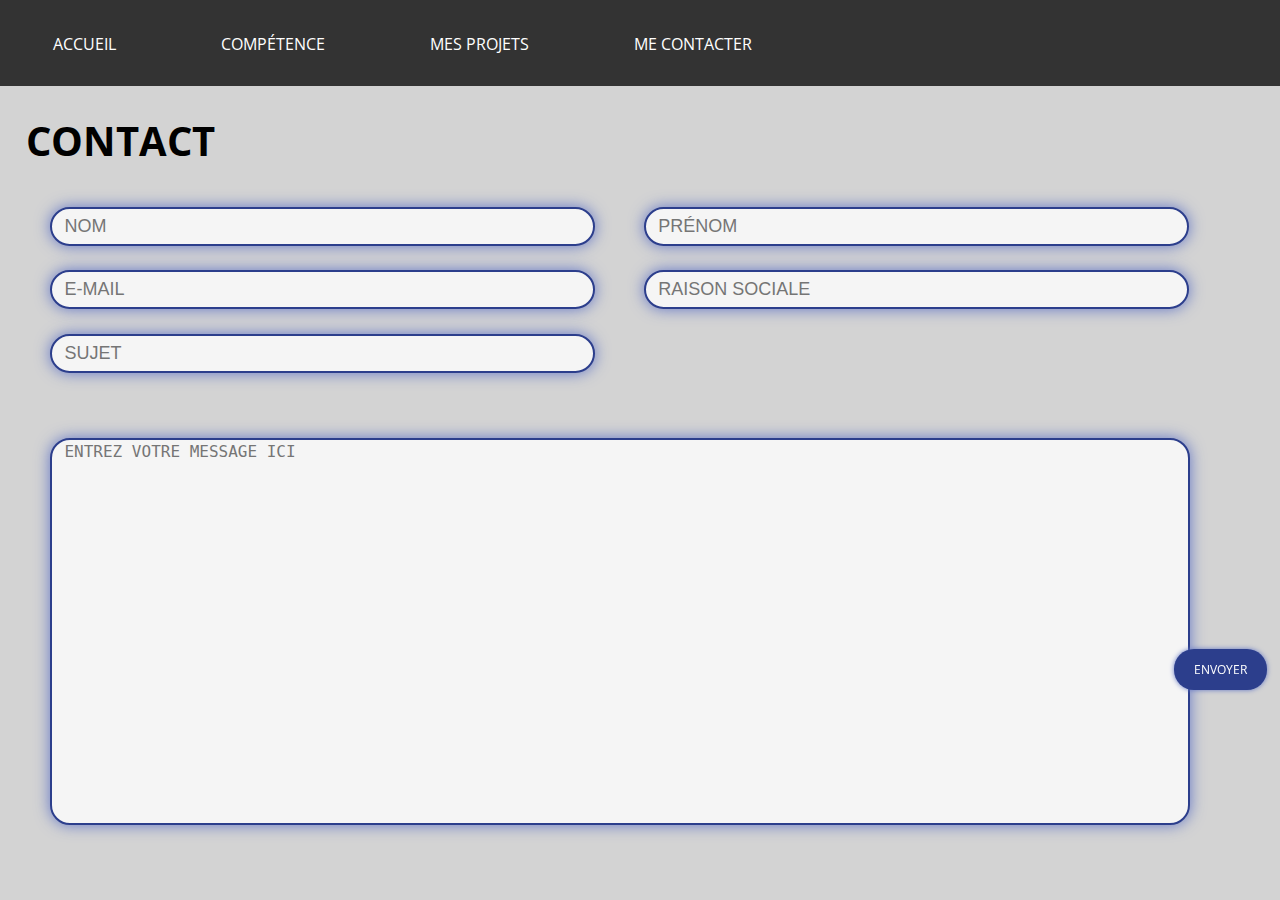
==== contact.html @ 4bbb7335 "Add files via upload" ====
<!DOCTYPE html>
<html lang="fr">
<head>
    <meta charset="UTF-8">
    <meta name="viewport" content="width=device-width, initial-scale=1.0">
    <meta http-equiv="X-UA-Compatible" content="ie=edge">

    <link rel="icon" type="image/png" href="images/logo.ico">
    <link rel="stylesheet" type="text/css" href="style.css" media="all"/>
    <link href="https://fonts.googleapis.com/css?family=Open+Sans&display=swap" rel="stylesheet">

    <title>Contact</title>
</head>
<body>
    <div id="navbar">
        <ul id="navbar">
            <li><a href="index.html" alt=" accueil " title="Accueil"> <p>ACCUEIL</p></a></li>
            <li><a href=https://google.com alt="compétences" title="Compétences"> <p>COMPÉTENCE</p></a></li>
            <li><a href=https://google.com alt="mes projets" title="Mes projets"> <p>MES PROJETS</p></a></li>
            <li><a href=https://google.com alt="me contacter" title="Me contacter"> <p>ME CONTACTER</p></a></li>
        </ul>

    </div>
    <h1>CONTACT</h1>
    <div id="contact">
        <div id="c1">
            <div class="c-entry">
                <input type="text" name="Nom" placeholder="NOM" maxlength="30">
            </div>

            <div class="c-entry">
                <input  type ="text" name="prenom" placeholder="PRÉNOM" maxlength="30">
            </div>
            
            <div class="c-entry">
                <input type="text"  name="email" placeholder="E-MAIL" min="4" maxlength="56">
            </div>
            
            <div class="c-entry">
                <input type="text"  name="raison sociale" placeholder="RAISON SOCIALE" min="2" maxlength="50">
            </div>

            <div class="c-entry">
                <input  type ="text" name="sujet" placeholder="SUJET" maxlength="0">
            </div>
        </div>


        <div id="c-mess">
            <textarea name="message"  min ="5" maxlength="600" placeholder="ENTREZ VOTRE MESSAGE ICI"></textarea>
        </div>
    </div>
    <div id="send">
            <a href=https://google.com alt="Envoyer le message" title="Envoyer le message"><p>ENVOYER</p></a>  
    </div>
    
</body>
</html>
---- style.css ----
body{
    margin:0px 0px;
    background-color: #D3D3D3;
    font-family: "Open Sans", "Comic Sans MS", "Arial Black";
}

h1,h2{
    font-weight: bold;
    font-size: 250%;
    padding-left:2%;
}

h3{
    padding:0px;
    margin:0px;
    font-size: 24px;
}

label{
    padding:0px;
    margin:0px;
}

#download{
    padding:0px 20px;
    margin:890px 93.2%;
    position:fixed;
    text-align: center;
    background-color: #2C3E8C;
    box-shadow: 0px 0px 5px #6376C6;
    border-radius: 30px;
}


#download a{
    font-size: 12px;
    color: white;
    text-decoration: none;
}

.part {
    height:940px;
    border-bottom:3px solid #2C3E8C;
    padding:0px;
}

#leftblock{
    height: 100%;
    width:20%;
    border-right: 1px solid black;
    float :left;
    text-align: center;
}

#leftblock img{
    max-height:180px;
    max-width:180px;
    margin: 15% auto 5%;
    box-shadow: 0px 0px 10px #343434;
    border-radius: 100%;
}

#name{
    margin:6% 20%;
    font-size: 18px;
}

.oui{
    margin:2% auto;
}

#presentation{
    margin:20% 15%;
    max-height:40%;
    overflow: hidden;
}

#rightblock{
    height: 100%;
    margin:0px 0px 0px 20%;
    padding:0px;
    border-left: 1px solid black;
}

#rightblock img{
    height:100px;
    padding:0px 0px;
}


#navbar{
    list-style-type: none;
    height: 86px;
    margin: 0px;
    padding: 0px;
    overflow: hidden;
    background-color: #333;
    
}
#navbar li{
    float: left;
    padding:0.2%;
}

#navbar li a{
    display: block;
    color: white;
    text-align: center;
    padding: 14px 50px;
    text-decoration: none;
    border-radius: 20px;
}

#navbar li a:hover{
    background-color: #2C3E8C;
    box-shadow: 0px 0px 5px #6376C6;
}

#wallpaper{
    border: 1px solid;
    padding:0px;
    height:90.7%;
    background-image: url(images/banière.jpg);
    background-attachment: fixed;
    background-position: right bottom;
    background-size:85% 100%;
}

#description{
    border:2px solid #2C3E8C;
    box-shadow: 0px 0px 15px #6376C6;
    background-color: #BEBEBE;
    border-radius: 30px;
    margin: 3% 18%;
    padding: 0% 2%;
    max-height: 25%;
    overflow: hidden;
}

#skill{
    margin-top:6%;
    text-align: center;
}

.skill-cont{
    border:1px solid black;
    display: inline-block;
    text-align: center;
    padding:2%;
    margin:auto 2%;
    text-decoration: none;
    border-radius: 20px;
    width:40%;
    border:2px solid #2C3E8C;
    box-shadow: 0px 0px 15px #6376C6;
    background-color: #BEBEBE;
}

.skill-cont ul{
    padding:0px;

}

.skill-cont ul li{
    height:60px;
    text-align:left;
    display: block;
}

.projet{
    border:2px solid #2C3E8C;
    box-shadow: 0px 0px 15px #6376C6;
    background-color: #BEBEBE;
    width: 42%;
    min-height:28%;
    max-height:40%;
    margin:3% 2%;
    padding:0.2% 1%;
    border-radius: 20px;
    float:left;
    
}

.projet img{
    max-width: 250px;
    max-height: 200px;
    float:left;
    padding-right:2%;
}

#contact{
    float:left;
    margin: 0px 2%;
    width:96%;
    height:700px;
}

#c1{
    height:33%;
}
.c-entry input{
    border:2px solid #2C3E8C;
    box-shadow: 0px 0px 15px #6376C6;
    background-color: #F5F5F5;
    font-size:large;
    width: 42%;
    height:30px;
    margin:1% 2%;
    padding:0.2% 1%;
    border-radius: 20px;
    float:left;
}

#c-mess{
    height:60%;
}


#c-mess textarea{
    border:2px solid #2C3E8C;
    box-shadow: 0px 0px 15px #6376C6;
    background-color: #F5F5F5;
    font-size:large;
    border-radius: 20px;
    width:90.4%;
    height:90%;
    margin:1% 2%;
    padding:0.2% 1%;
    resize:none;
}

#send{
    padding:0px 20px;
    margin:35.5% 91.7%;
    position:fixed;
    text-align: center;
    background-color: #2C3E8C;
    box-shadow: 0px 0px 5px #6376C6;
    border-radius: 20px;
}

#send a{
    font-size: 12px;
    color: white;
    text-decoration: none;
}

#progress{
    border:1px solid black;
    margin:15px 0px 15px 0px;
    height: 30px;
    border-radius: 20px;
}


#aled{
    margin:1px;
    float:right;
    color: #2C3E8C;
    font-size: 20px;
}

#help{
    position: absolute;
    margin:1px;
    margin-left:10px;
    float:left;
    color:white;
    font-size: 20px;
}
#bleu11{
    border:1px solid blue;
    margin:2px;
    height: 24px;
    width: 40%;
    border-radius: 20px;
    background-color: #2C3E8C;
    box-shadow: 0px 0px 5px #6376C6;
    float:left;
}

#bleu12{
    border:1px solid blue;
    margin:2px;
    height: 24px;
    width: 60%;
    border-radius: 20px;
    background-color: #2C3E8C;
    box-shadow: 0px 0px 5px #6376C6;
    float:left;
}

#bleu13{
    border:1px solid blue;
    margin:2px;
    height: 24px;
    width: 30%;
    border-radius: 20px;
    background-color: #2C3E8C;
    box-shadow: 0px 0px 5px #6376C6;
    float:left;
}

#bleu14{
    border:1px solid blue;
    margin:2px;
    height: 24px;
    width: 30%;
    border-radius: 20px;
    background-color: #2C3E8C;
    box-shadow: 0px 0px 5px #6376C6;
    float:left;
}

#bleu15{
    border:1px solid blue;
    margin:2px;
    height: 24px;
    width: 40%;
    border-radius: 20px;
    background-color: #2C3E8C;
    box-shadow: 0px 0px 5px #6376C6;
    float:left;
}

#bleu21{
    border:1px solid blue;
    margin:2px;
    height: 24px;
    width: 80%;
    border-radius: 20px;
    background-color: #2C3E8C;
    box-shadow: 0px 0px 5px #6376C6;
    float:left;
}

#bleu22{
    border:1px solid blue;
    margin:2px;
    height: 24px;
    width: 70%;
    border-radius: 20px;
    background-color: #2C3E8C;
    box-shadow: 0px 0px 5px #6376C6;
    float:left;
}

#bleu23{
    border:1px solid blue;
    margin:2px;
    height: 24px;
    width: 10%;
    border-radius: 20px;
    background-color: #2C3E8C;
    box-shadow: 0px 0px 5px #6376C6;
    float:left;
}

#bleu24{
    border:1px solid blue;
    margin:2px;
    height: 24px;
    width: 80%;
    border-radius: 20px;
    background-color: #2C3E8C;
    box-shadow: 0px 0px 5px #6376C6;
    float:left;
}

#bleu25{
    border:1px solid blue;
    margin:2px;
    height: 24px;
    width: 20%;
    border-radius: 20px;
    background-color: #2C3E8C;
    box-shadow: 0px 0px 5px #6376C6;
    float:left;
}
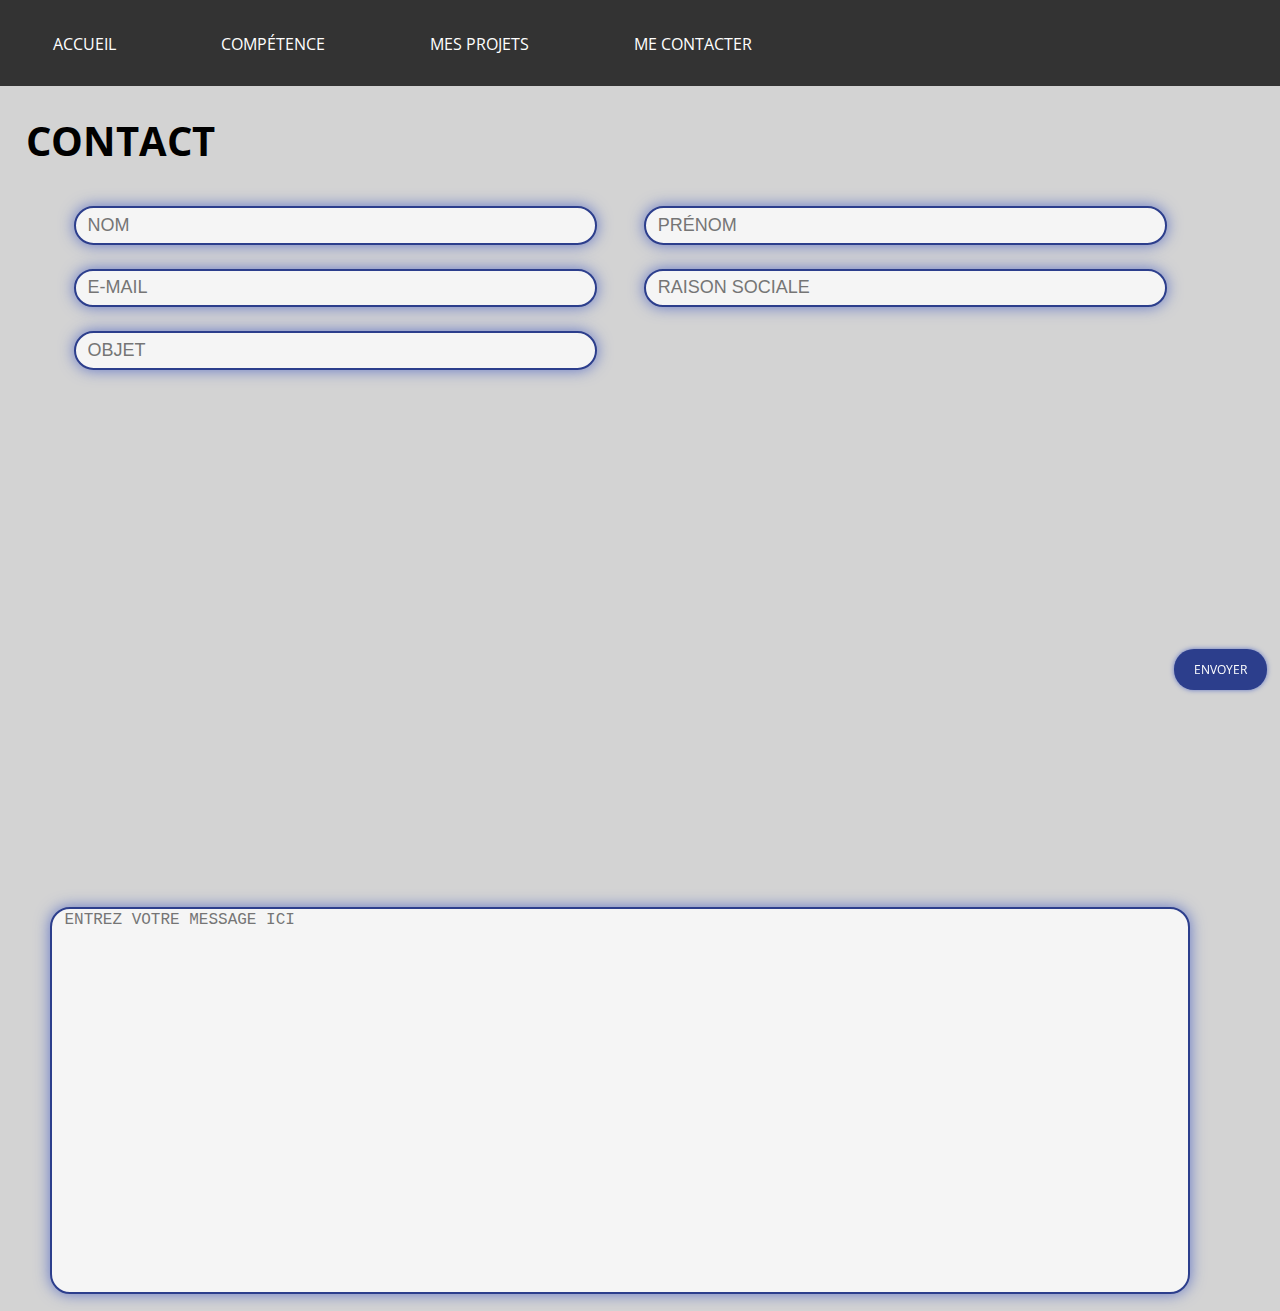
==== commit 9c8f0c6c: "Add files via upload" ====
--- a/contact.html
+++ b/contact.html
@@ -24,30 +24,32 @@
     <h1>CONTACT</h1>
     <div id="contact">
         <div id="c1">
-            <div class="c-entry">
-                <input type="text" name="Nom" placeholder="NOM" maxlength="30">
-            </div>
+            <form id="contact" method="post" action="traitement_formulaire.php">
+                <div class="c-entry">
+                    <input type="text" id="nom" name="nom" placeholder="NOM" maxlength="30">
+                </div>
 
-            <div class="c-entry">
-                <input  type ="text" name="prenom" placeholder="PRÉNOM" maxlength="30">
-            </div>
-            
-            <div class="c-entry">
-                <input type="text"  name="email" placeholder="E-MAIL" min="4" maxlength="56">
-            </div>
-            
-            <div class="c-entry">
-                <input type="text"  name="raison sociale" placeholder="RAISON SOCIALE" min="2" maxlength="50">
-            </div>
+                <div class="c-entry">
+                    <input  type ="text" name="prenom" placeholder="PRÉNOM" maxlength="30">
+                </div>
 
-            <div class="c-entry">
-                <input  type ="text" name="sujet" placeholder="SUJET" maxlength="0">
-            </div>
+                <div class="c-entry">
+                    <input type="text" id="email" name="email" placeholder="E-MAIL" min="4" maxlength="56">
+                </div>
+
+                <div class="c-entry">
+                    <input type="text"  name="raison sociale" placeholder="RAISON SOCIALE" min="2" maxlength="50">
+                </div>
+
+                <div class="c-entry">
+                    <input  type ="text" id ="objet" name="Objet" placeholder="OBJET" maxlength="0">
+                </div>
+            </form>
         </div>
 
 
         <div id="c-mess">
-            <textarea name="message"  min ="5" maxlength="600" placeholder="ENTREZ VOTRE MESSAGE ICI"></textarea>
+            <textarea id="message" name="message"  min ="5" maxlength="600" placeholder="ENTREZ VOTRE MESSAGE ICI"></textarea>
         </div>
     </div>
     <div id="send">
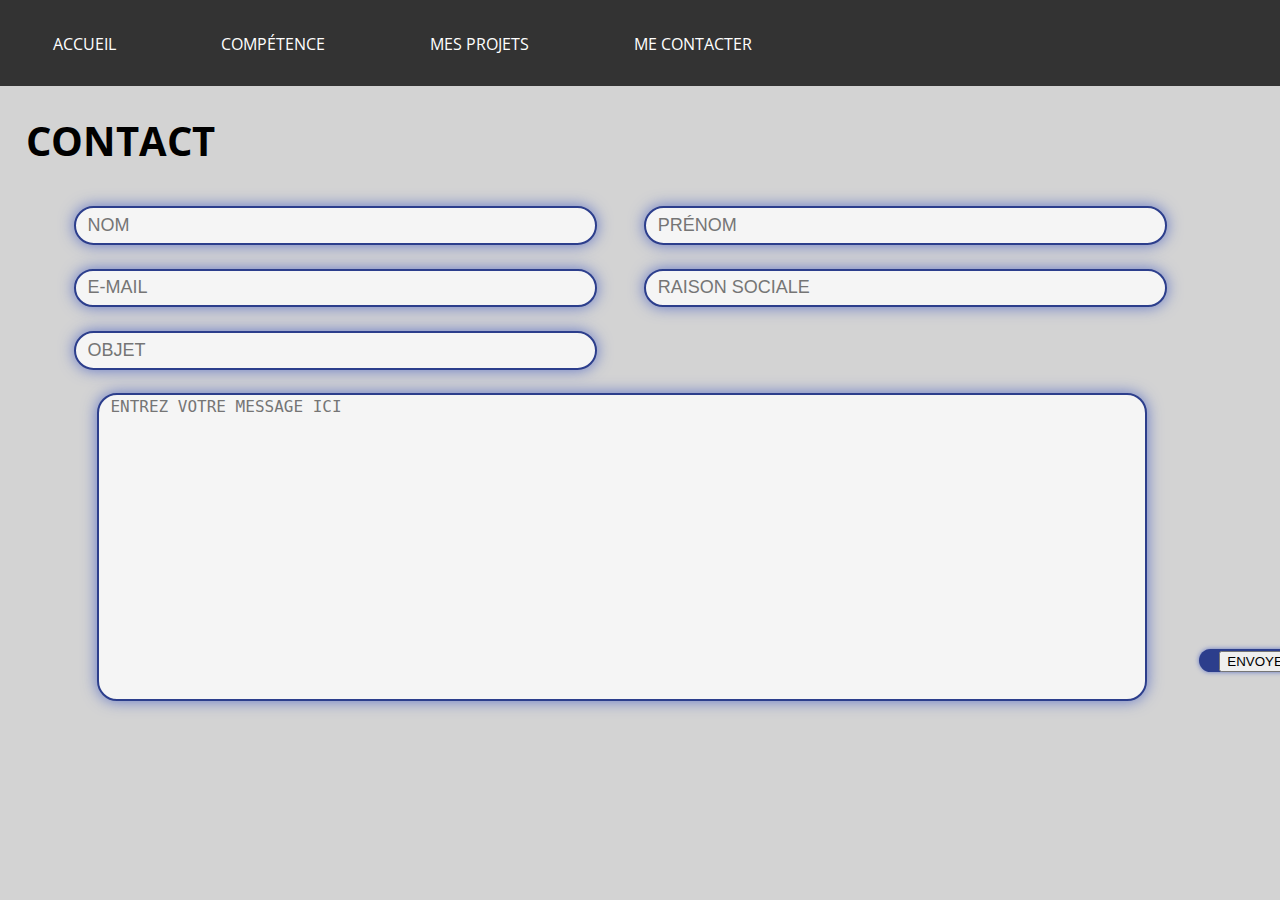
==== commit 5189a834: "Add files via upload" ====
--- a/contact.html
+++ b/contact.html
@@ -22,39 +22,41 @@
 
     </div>
     <h1>CONTACT</h1>
+    <form id="contact" method="POST" action="traitement_formulaire.php">
     <div id="contact">
         <div id="c1">
-            <form id="contact" method="post" action="traitement_formulaire.php">
                 <div class="c-entry">
                     <input type="text" id="nom" name="nom" placeholder="NOM" maxlength="30">
                 </div>
 
                 <div class="c-entry">
-                    <input  type ="text" name="prenom" placeholder="PRÉNOM" maxlength="30">
+                    <input type ="text" name="prenom" placeholder="PRÉNOM" maxlength="30">
                 </div>
 
                 <div class="c-entry">
-                    <input type="text" id="email" name="email" placeholder="E-MAIL" min="4" maxlength="56">
+                    <input type="email" id="email" name="email" placeholder="E-MAIL" min="4" maxlength="56">
                 </div>
 
                 <div class="c-entry">
-                    <input type="text"  name="raison sociale" placeholder="RAISON SOCIALE" min="2" maxlength="50">
+                    <input type="text" name="raison sociale" placeholder="RAISON SOCIALE" min="2" maxlength="50">
                 </div>
 
                 <div class="c-entry">
-                    <input  type ="text" id ="objet" name="Objet" placeholder="OBJET" maxlength="0">
+                    <input type ="text" id ="objet" name="objet" placeholder="OBJET" maxlength="30">
                 </div>
-            </form>
+            </div>
+            
+            
+            <div id="c-mess">
+                <textarea id="message" name="message"  min ="5" maxlength="600" placeholder="ENTREZ VOTRE MESSAGE ICI"></textarea>
+            </div>
         </div>
-
-
-        <div id="c-mess">
-            <textarea id="message" name="message"  min ="5" maxlength="600" placeholder="ENTREZ VOTRE MESSAGE ICI"></textarea>
+        <div id="send">
+            
+            <input name="envoi" type="submit" value="ENVOYER"/>  
+            
         </div>
-    </div>
-    <div id="send">
-            <a href=https://google.com alt="Envoyer le message" title="Envoyer le message"><p>ENVOYER</p></a>  
-    </div>
-    
+    </form>
+        
 </body>
 </html>--- a/style.css
+++ b/style.css
@@ -192,7 +192,7 @@
     float:left;
     margin: 0px 2%;
     width:96%;
-    height:700px;
+    height:300px;
 }
 
 #c1{
@@ -213,6 +213,7 @@
 
 #c-mess{
     height:60%;
+    margin-left:2%;
 }
 
 
@@ -222,8 +223,8 @@
     background-color: #F5F5F5;
     font-size:large;
     border-radius: 20px;
-    width:90.4%;
-    height:90%;
+    width:88.5%;
+    height:300px;
     margin:1% 2%;
     padding:0.2% 1%;
     resize:none;
